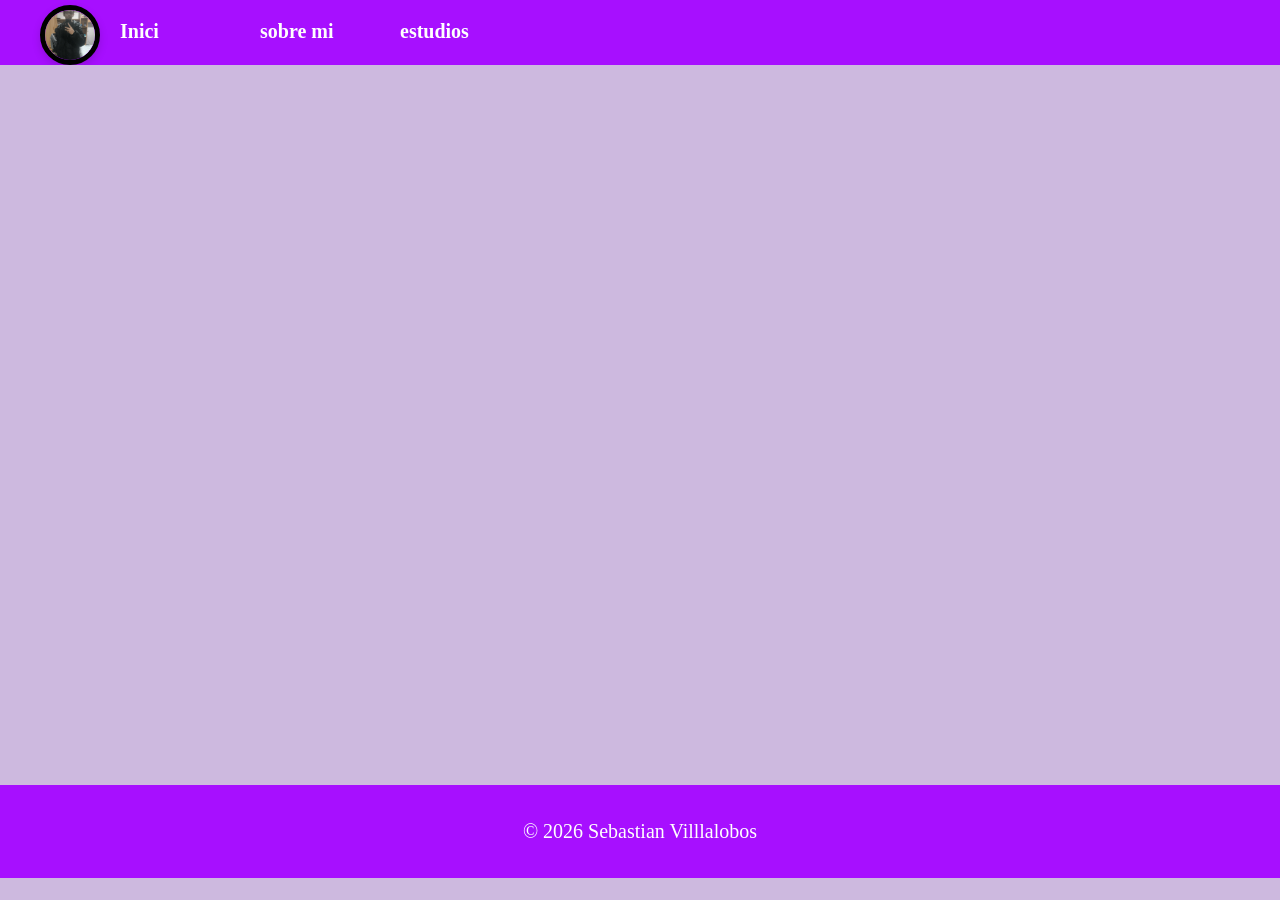
==== index.html @ 4a9e5601 "Add files via upload" ====
<!DOCTYPE html>
<html lang="ca">

<head>

<body>
    <header>

        <nav>
            <ul class="menu">
                <link rel="stylesheet" href="css\style.css">
                <Img src="../images/Foto1.jpeg">
                <li> <a href="index.html">Inici</a></li>
                <li><a href="pages\sobre_mi.html">sobre mi</a></li>
                <li><a href="pages\Estudis.html"> estudios</a></li>


            </ul>
        </nav>
    </header>

    <main>



    </main>
    <footer>
        <p>&copy; 2026 Sebastian Villlalobos </p>
    </footer>
</body>
</head>
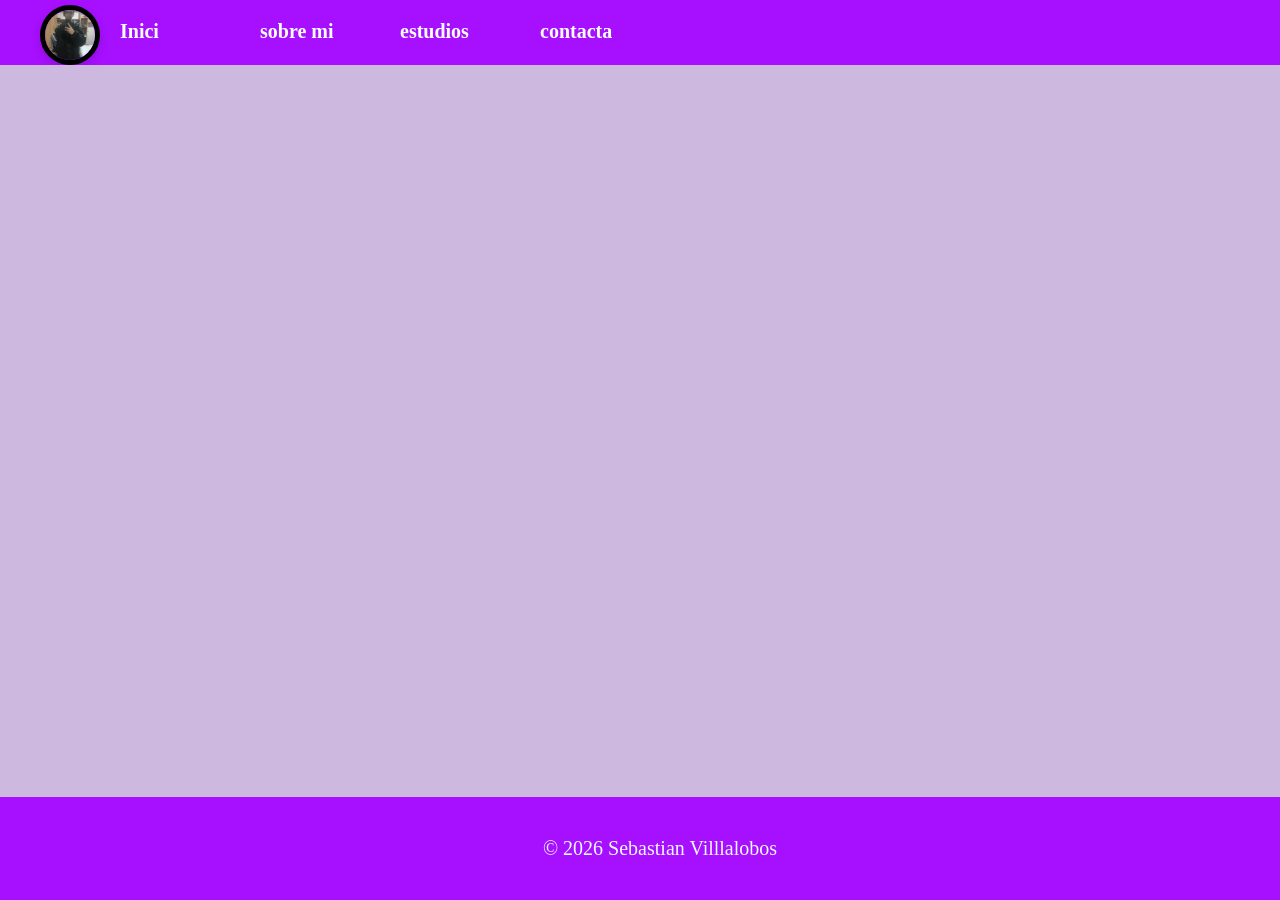
==== commit 21477858: "Add files via upload" ====
--- a/index.html
+++ b/index.html
@@ -2,17 +2,22 @@
 <html lang="ca">
 
 <head>
+    <meta charset="UTF-8">
+    <meta name="viewport" content="width=devide-width, initial-scale=1.0">
+    <link rel="stylesheet" href="./css/style.css">
+    <title>Mi Portafolio</title>
+</head>
 
 <body>
     <header>
 
         <nav>
             <ul class="menu">
-                <link rel="stylesheet" href="css\style.css">
-                <Img src="../images/Foto1.jpeg">
+                <Img src="./images/Foto1.jpeg">
                 <li> <a href="index.html">Inici</a></li>
                 <li><a href="pages\sobre_mi.html">sobre mi</a></li>
                 <li><a href="pages\Estudis.html"> estudios</a></li>
+                <li><a href="pages/contacta.html">contacta</a></li>
 
 
             </ul>
--- a/css/style.css
+++ b/css/style.css
@@ -0,0 +1,159 @@
+body {
+	background-color: rgb(205, 185, 223);
+	margin: 0;
+}
+
+p {
+	font-size: 20px;
+	width: 100%;
+
+	text-align: center;
+}
+
+h1 {
+	color: blueviolet;
+	font-size: px;
+	text-align: center;
+}
+
+.imagen {
+	display: flex;
+	justify-content: center;
+
+	gap: 16px
+}
+
+.foto {
+	width: 200px;
+	border: 5px solid #000000;
+	border-radius: 12px;
+	box-shadow: 0px 4px 8px rgba(0, 0, 0, 0.15)
+}
+
+
+a {
+	font-size: 20px;
+	width: 100%;
+	align-items: center;
+	object-fit: cover;
+
+
+}
+
+a:hover {
+	text-decoration: underline;
+	align-items: center;
+}
+
+nav img {
+	display: flex;
+	justify-content: center;
+	align-items: center;
+	width: 50px;
+	height: 50px;
+	border-radius: 50%;
+	object-fit: cover;
+	float: left;
+	margin-top: 5px;
+	border: 5px solid #000000;
+	box-shadow: 0px 4px 8px rgba(0, 0, 0, 0.15)
+}
+
+
+nav ul {
+	list-style: none;
+	background-color: rgb(167, 15, 255);
+	overflow: hidden;
+	margin: 0;
+
+}
+
+nav ul li {
+	margin: 20px;
+	float: left;
+	width: 100px;
+
+}
+
+nav ul li a {
+	text-decoration: none;
+	color: white;
+	font-weight: bold;
+}
+
+footer {
+	position: fixed;
+	bottom: 0;
+	margin: 0px;
+	padding: 20px;
+	background-color: rgb(167, 15, 255);
+	color: aliceblue;
+	width: 100%;
+	text-align: center;
+}
+
+
+
+main {
+
+	min-height: 80vh;
+
+}
+
+table {
+	border-collapse: collapse;
+	width: 50%;
+	margin-top: 50px;
+	background-color: white;
+}
+
+th,
+td {
+	border: 1px solid black;
+	text-align: center;
+}
+
+.Ingles {
+	background-color: aqua;
+}
+
+.ofimatica {
+	background-color: lightgreen;
+}
+
+.IPO {
+	background-color: green;
+}
+
+.Redes {
+	background-color: burlywood;
+}
+
+.SistemasO {
+	background-color: blueviolet;
+}
+
+.Modulo {
+	background-color: magenta;
+}
+
+.Sostenibilidad {
+	background-color: lightsteelblue;
+}
+
+.Digitalizacion {
+	background-color: greenyellow;
+}
+
+.Montaje {
+	background-color: rgb(233, 233, 177);
+}
+
+.Tuto {
+	background-color: magenta;
+}
+
+form{ display: grid;
+grid-template-columns: max-content 200px;
+gap:10px;
+}
